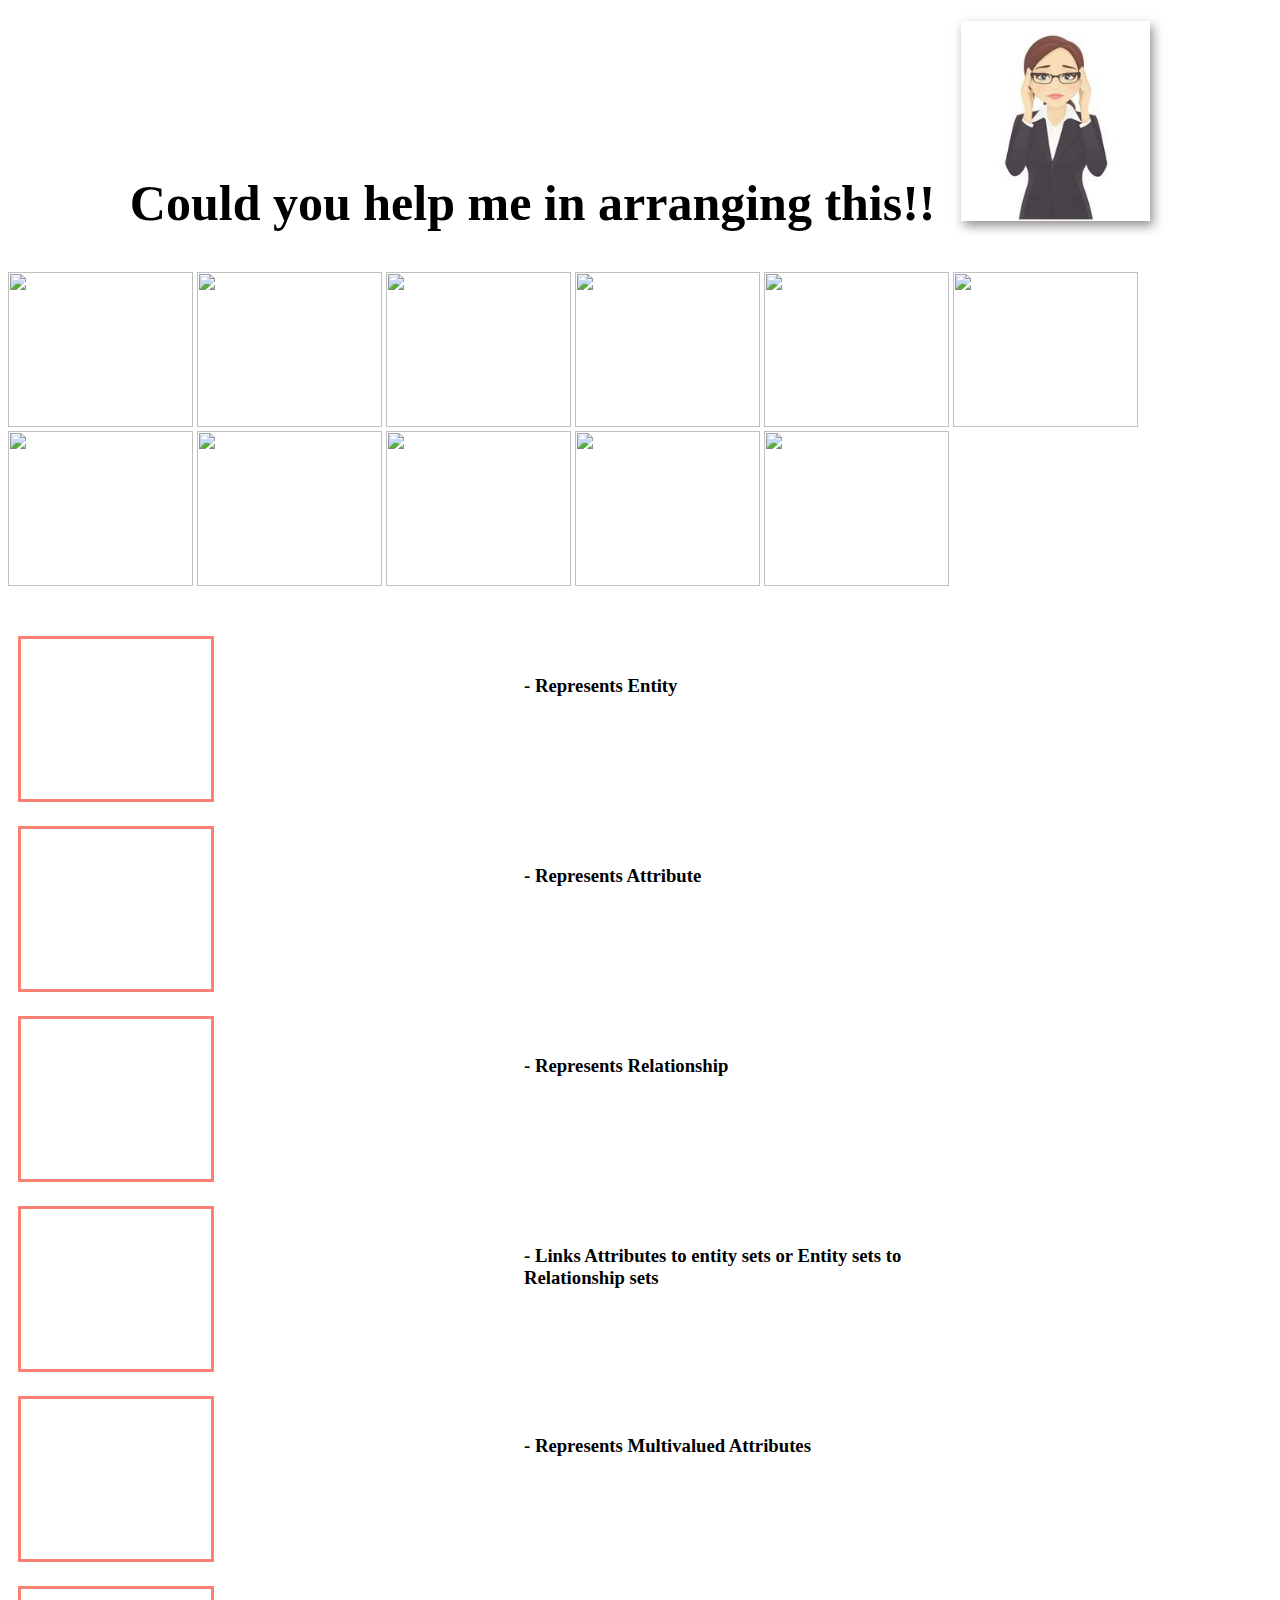
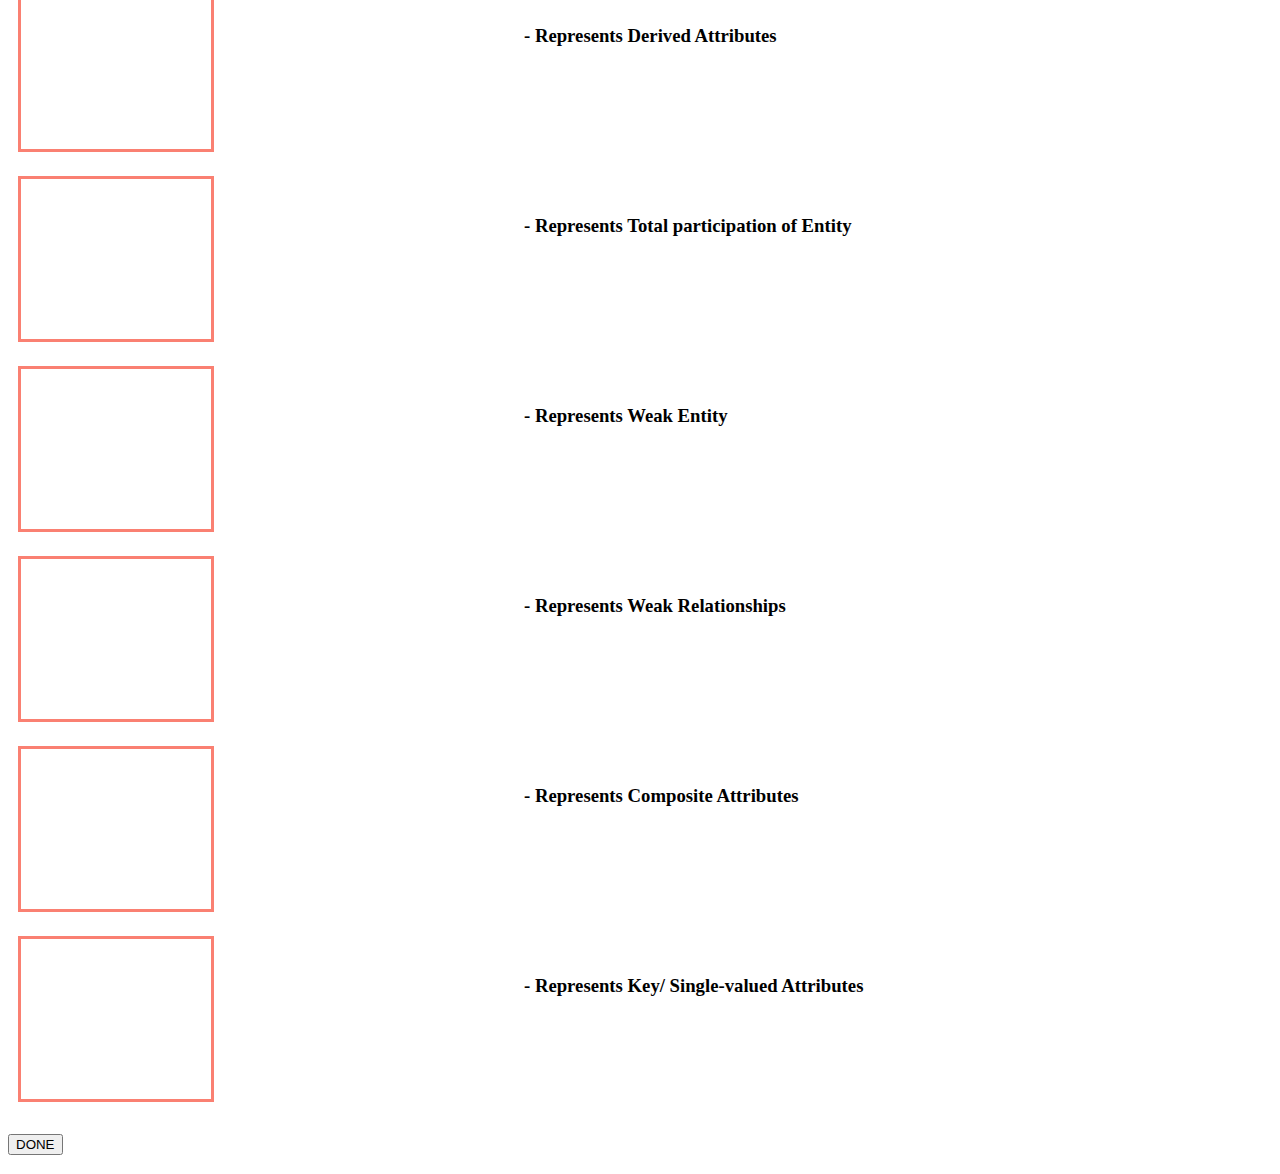
==== dragndrop.html @ e34a91bb "Add files via upload" ====
<!DOCTYPE html>
<html lang="en">
<head>
     <!-- Required meta tags -->
     <meta charset="utf-8">
     <meta name="viewport" content="width=device-width, initial-scale=1">

     <!-- Bootstrap CSS -->
     <link rel = "stylesheet" href = "style1.css">
     <link href="https://cdn.jsdelivr.net/npm/bootstrap@5.0.0-beta2/dist/css/bootstrap.min.css" rel="stylesheet" integrity="sha384-BmbxuPwQa2lc/FVzBcNJ7UAyJxM6wuqIj61tLrc4wSX0szH/Ev+nYRRuWlolflfl" crossorigin="anonymous">

    <title>Drag&Drop</title>
  </head>
  <body>
  <h1><center>Could you help me in arranging this!!&nbsp&nbsp<img id = "lady" src = "images/lady.jpeg"></img></center></h1>
  <br>
  <section>
     <img class ="draggable" id = "drag3" src = "images/3.png" draggable="true" width="185" height="155"></img>
     <img class ="draggable" id = "drag5" src = "images/5.png" draggable="true" width="185" height="155"></img>
     <img class ="draggable" id = "drag11" src = "images/11.png" draggable="true" width="185" height="155"></img>
     <img class ="draggable" id = "drag6" src = "images/6.png" draggable="true" width="185" height="155"></img>
     <img class ="draggable" id = "drag8" src = "images/8.png" draggable="true" width="185" height="155"></img>
     <img class ="draggable" id = "drag2" src = "images/2.png" draggable="true" width="185" height="155"></img>
     <img class ="draggable" id = "drag1" src = "images/1.png" draggable="true" width="185" height="155"></img>
     <img class ="draggable" id = "drag4" src = "images/4.png" draggable="true" width="185" height="155"></img>
     <img class ="draggable" id = "drag9" src = "images/9.png" draggable="true" width="185" height="155"></img>
     <img class ="draggable" id = "drag7" src = "images/7.png" draggable="true" width="185" height="155"></img>
     <img class ="draggable" id = "drag10" src = "images/10.png" draggable="true" width="185" height="155"></img>
  </section>
  <br>
  <br>

  <section>
    <div class="droppable" id = "drop1" data-draggable-id="drag1"></div><aside class='text'><h3>- Represents Entity</h3></aside>
    <br>
    <div class="droppable" id = "drop2" data-draggable-id="drag2"></div><aside class='text'><h3>- Represents Attribute</h3></aside>
    <br>
    <div class="droppable" id = "drop3" data-draggable-id="drag3"></div><aside class='text'><h3>- Represents Relationship</h3></aside>
    <br>
    <div class="droppable" id = "drop4" data-draggable-id="drag4"></div><aside class='text'><h3>- Links Attributes to entity sets or Entity sets to Relationship sets</h3></aside>

    <br>
    <div class="droppable" id = "drop5" data-draggable-id="drag5"></div><aside class='text'><h3>- Represents Multivalued Attributes</h3></aside>
    <br>
    <div class="droppable" id = "drop6" data-draggable-id="drag6"></div><aside class='text'><h3>- Represents Derived Attributes</h3></aside>
    <br>
    <div class="droppable" id = "drop7" data-draggable-id="drag7"></div><aside class='text'><h3>- Represents Total participation of Entity</h3></aside>
    <br>
    <div class="droppable" id = "drop8" data-draggable-id="drag8"></div><aside class='text'><h3>- Represents Weak Entity</h3></aside>
    <br>
    <div class="droppable" id = "drop9" data-draggable-id="drag9"></div><aside class='text'><h3>- Represents Weak Relationships</h3></aside>
    <br>
    <div class="droppable" id = "drop10" data-draggable-id="drag10"></div><aside class='text'><h3>- Represents Composite Attributes</h3></aside>
    <br>
    <div class="droppable" id = "drop11" data-draggable-id="drag11"></div><aside class='text'><h3>- Represents Key/ Single-valued Attributes</h3></aside>
    <br>
  </section>

  <br>
  <button type="button" onclick="done();">DONE</button><h3 id ="final"></h3>

  <script>
  function done(){
    var text;
    text = "&nbsp&nbspYour code for level-5 is TOTHEFINALE"
    document.getElementById("final").innerHTML = text;
  }
  </script>

  <script src = "main.js"></script>
  <script>
    $(function () {
        $(".draggable").draggable({
            containment: "body";
            scroll: true;
        });
  </script>

       <!-- Optional JavaScript; choose one of the two! -->

      <!-- Option 1: Bootstrap Bundle with Popper -->
      <script src="https://cdn.jsdelivr.net/npm/bootstrap@5.0.0-beta2/dist/js/bootstrap.bundle.min.js" integrity="sha384-b5kHyXgcpbZJO/tY9Ul7kGkf1S0CWuKcCD38l8YkeH8z8QjE0GmW1gYU5S9FOnJ0" crossorigin="anonymous"></script>

       <!-- Option 2: Separate Popper and Bootstrap JS -->
       <!--
       <script src="https://cdn.jsdelivr.net/npm/@popperjs/core@2.6.0/dist/umd/popper.min.js" integrity="sha384-KsvD1yqQ1/1+IA7gi3P0tyJcT3vR+NdBTt13hSJ2lnve8agRGXTTyNaBYmCR/Nwi" crossorigin="anonymous"></script>
       <script src="https://cdn.jsdelivr.net/npm/bootstrap@5.0.0-beta2/dist/js/bootstrap.min.js" integrity="sha384-nsg8ua9HAw1y0W1btsyWgBklPnCUAFLuTMS2G72MMONqmOymq585AcH49TLBQObG" crossorigin="anonymous"></script>
       -->
  </body>
</html>
---- style1.css ----
body {
  background-image: url('https://cdn.pixabay.com/photo/2016/10/29/09/40/bokeh-1780217__340.png');
  background-repeat: no-repeat;
  background-attachment: fixed;
  background-size: 100% 100%;
}

center{
  font-family: Algerian;
  font-size: 50px;
}

#lady{
  position: relative;
  opacity:0.85 ;
  box-shadow: 3px 5px 10px rgba(0,0,0,.5);
  display: inline-block;
  width: 15%;
}

#drag1{
  position: relative;
  cursor: pointer;
  overflow:auto;
}

#drag2{
  position: relative;
  cursor: pointer;
}

#drag3{
  position: relative;
  cursor: pointer;
}

#drag4{
  position: relative;
  cursor: pointer;
}

#drag5{
  position: relative;
  cursor: pointer;
}

#drag6{
  position: relative;
  cursor: pointer;
}

#drag7{
  position: relative;
  cursor: pointer;
}

#drag8{
  position: relative;
  cursor: pointer;
}

#drag9{
  position: relative;
  cursor: pointer;
}

#drag10{
  position: relative;
  cursor: pointer;
}

#drag11{
  position: relative;
  cursor: pointer;
}

.text {
  margin-top: 30px;
  position: absolute;
  margin-left: 300px;
  display: inline-block;
  width: 35%;
}

.draggable{
    overflow: scroll;
}

.droppable {
  display: inline-block;
  height: 160px;
  width: 190px;
  margin: 10px;
  border: solid 3px salmon;
  background: white;
}

.hold {
  border: solid 5px darksalmon;
}

.hovered {
  background: #f4f4f4;
  border-style: dashed;
}
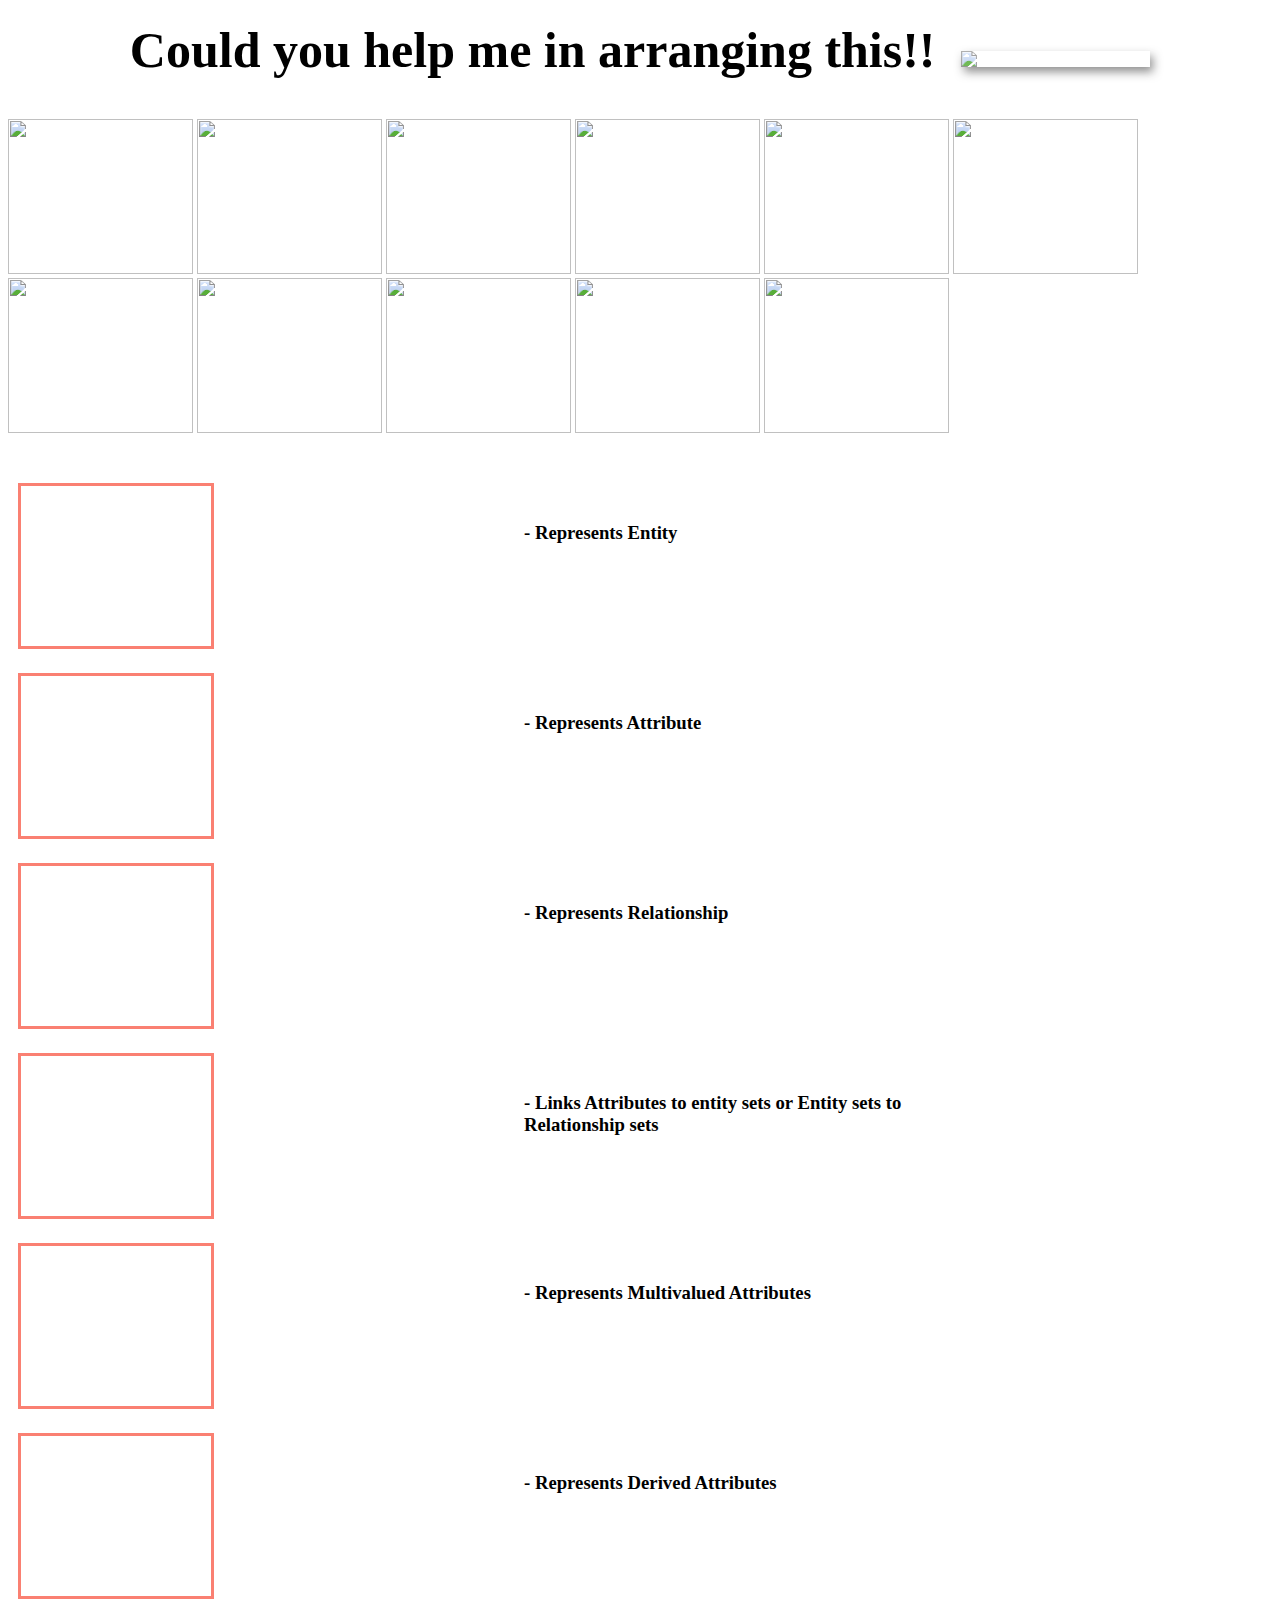
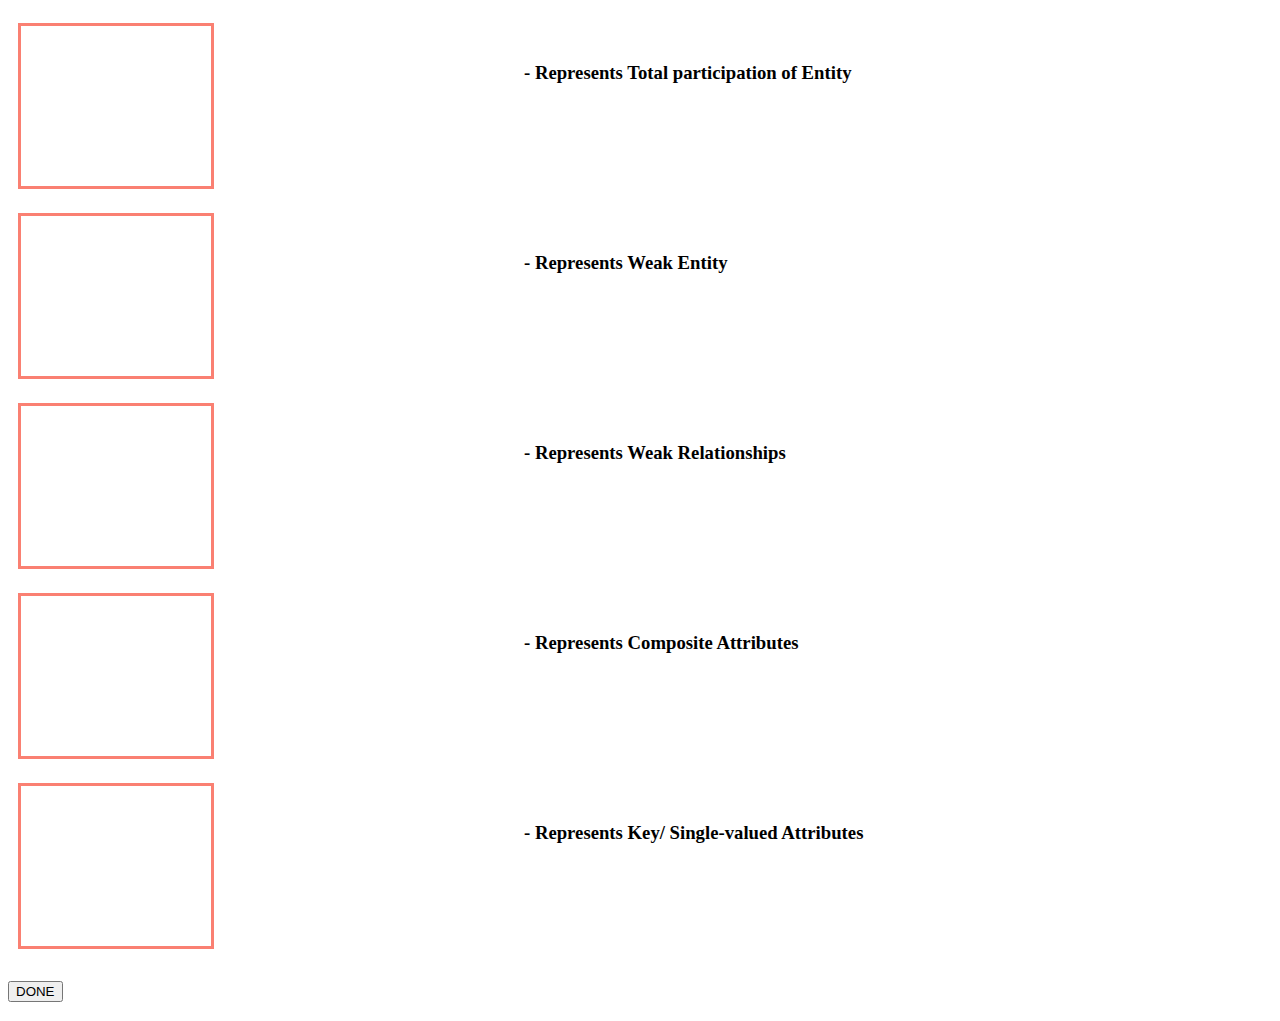
==== commit 995650a1: "Update dragndrop.html" ====
--- a/dragndrop.html
+++ b/dragndrop.html
@@ -12,20 +12,20 @@
     <title>Drag&Drop</title>
   </head>
   <body>
-  <h1><center>Could you help me in arranging this!!&nbsp&nbsp<img id = "lady" src = "images/lady.jpeg"></img></center></h1>
+  <h1><center>Could you help me in arranging this!!&nbsp&nbsp<img id = "lady" src = "Treasure-hunt/images/lady.jpeg"></img></center></h1>
   <br>
   <section>
-     <img class ="draggable" id = "drag3" src = "images/3.png" draggable="true" width="185" height="155"></img>
-     <img class ="draggable" id = "drag5" src = "images/5.png" draggable="true" width="185" height="155"></img>
-     <img class ="draggable" id = "drag11" src = "images/11.png" draggable="true" width="185" height="155"></img>
-     <img class ="draggable" id = "drag6" src = "images/6.png" draggable="true" width="185" height="155"></img>
-     <img class ="draggable" id = "drag8" src = "images/8.png" draggable="true" width="185" height="155"></img>
-     <img class ="draggable" id = "drag2" src = "images/2.png" draggable="true" width="185" height="155"></img>
-     <img class ="draggable" id = "drag1" src = "images/1.png" draggable="true" width="185" height="155"></img>
-     <img class ="draggable" id = "drag4" src = "images/4.png" draggable="true" width="185" height="155"></img>
-     <img class ="draggable" id = "drag9" src = "images/9.png" draggable="true" width="185" height="155"></img>
-     <img class ="draggable" id = "drag7" src = "images/7.png" draggable="true" width="185" height="155"></img>
-     <img class ="draggable" id = "drag10" src = "images/10.png" draggable="true" width="185" height="155"></img>
+     <img class ="draggable" id = "drag3" src = "Treasure-hunt/images/3.png" draggable="true" width="185" height="155"></img>
+     <img class ="draggable" id = "drag5" src = "Treasure-hunt/images/5.png" draggable="true" width="185" height="155"></img>
+     <img class ="draggable" id = "drag11" src = "Treasure-hunt/images/11.png" draggable="true" width="185" height="155"></img>
+     <img class ="draggable" id = "drag6" src = "Treasure-hunt/images/6.png" draggable="true" width="185" height="155"></img>
+     <img class ="draggable" id = "drag8" src = "Treasure-hunt/images/8.png" draggable="true" width="185" height="155"></img>
+     <img class ="draggable" id = "drag2" src = "Treasure-hunt/images/2.png" draggable="true" width="185" height="155"></img>
+     <img class ="draggable" id = "drag1" src = "Treasure-hunt/images/1.png" draggable="true" width="185" height="155"></img>
+     <img class ="draggable" id = "drag4" src = "Treasure-hunt/images/4.png" draggable="true" width="185" height="155"></img>
+     <img class ="draggable" id = "drag9" src = "Treasure-hunt/images/9.png" draggable="true" width="185" height="155"></img>
+     <img class ="draggable" id = "drag7" src = "Treasure-hunt/images/7.png" draggable="true" width="185" height="155"></img>
+     <img class ="draggable" id = "drag10" src = "Treasure-hunt/images/10.png" draggable="true" width="185" height="155"></img>
   </section>
   <br>
   <br>
